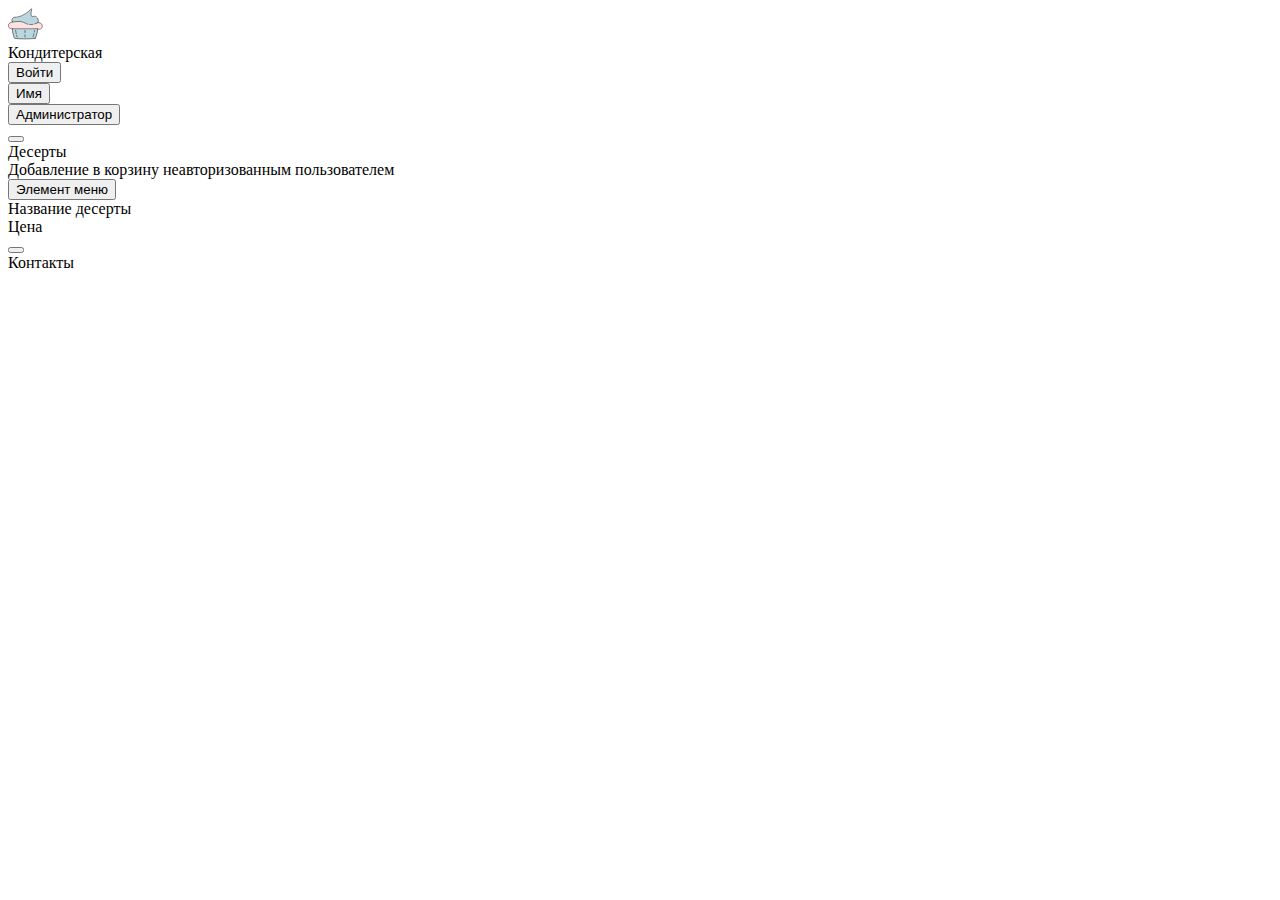
==== src/main/resources/templates/catalog.html @ 233114c6 "migrated on gradle" ====
<!DOCTYPE html>
<html lang="en" xmlns:th="http://thymeleaf.org" xmlns:sec="http://www.w3.org/1999/xhtml">
<head>
    <meta charset="UTF-8"/>
    <meta http-equiv="X-UA-Compatible" content="IE=edge"/>
    <meta name="viewport" content="width=device-width, initial-scale=1.0"/>
    <link rel="icon" type="image/png" href="\image\cake.svg"/>
    <link rel="stylesheet" href="\styles\null.css"/>
    <link rel="stylesheet" href="\styles\catalog.css"/>
    <title>Кондитерская</title>
</head>
<body>
<div class="wrapper">

    <header>
        <div class="block1">
            <div><a th:href="@{/catalog}"><img src="/image/cake.svg"/></a></div>
            <div class="title"><a th:href="@{/catalog}">Кондитерская</a></div>
        </div>
        <div class="block2">
            <a th:href="@{/login}">
                <div sec:authorize="!isAuthenticated()"><button class="btn_enter">Войти</button></div>
            </a>
            <a sec:authorize="hasRole('USER')" th:href="@{/user}">
                <div sec:authorize="isAuthenticated()"><button class="btn_name" th:text="${tempUser.getFirstName()}">Имя</button></div>
            </a>
            <a sec:authorize="hasRole('ADMIN')" th:href="@{/admin}">
                <div sec:authorize="isAuthenticated()"><button class="btn_name" th:text="${tempUser.getFirstName()}">Администратор</button></div>
            </a>
            <a sec:authorize="hasRole('USER')" th:href="@{/user/cart}">
                <button class="btn_cart_header"></button>
            </a>
        </div>
    </header>

    <div class="mini_title">Десерты</div>
    <div class="error_cart" th:text="${session.error}">Добавление в корзину неавторизованным пользователем</div>
    <main>
        <div class="menu">
            <div th:each="productType : ${productTypes}">
                <button class="btn_item">
                    <a th:href="@{/catalog/{id}(id=${productType.getId()})}">
                        <div class="item" th:text="${productType.getName()}">
                            Элемент меню
                        </div>
                    </a>
                </button>
            </div>
        </div>

        <div class="content">
            <div class="cards" id="cards">
                <div class="card" th:each="product : ${products}">
                    <div class="card_img" th:style="'background-image:url(' + @{'../image/' + ${product.getImage()}} + ');'"></div>
                    <div class="down_card">
                        <div class="card_info">
                            <div th:text="${product.getName()}">Название десерты</div>
                            <div th:text="'Цена: ' + ${product.getPrice()} + ' ₽'" class="price">Цена</div>
                        </div>
                        <form method="post">
                            <button type="submit" class="btn_cart" name="btn" th:value="${product.getId()}"></button>
                        </form>
                    </div>
                </div>
            </div>
        </div>
    </main>
    <footer>
        Контакты
    </footer>

</div>
</body>
</html>
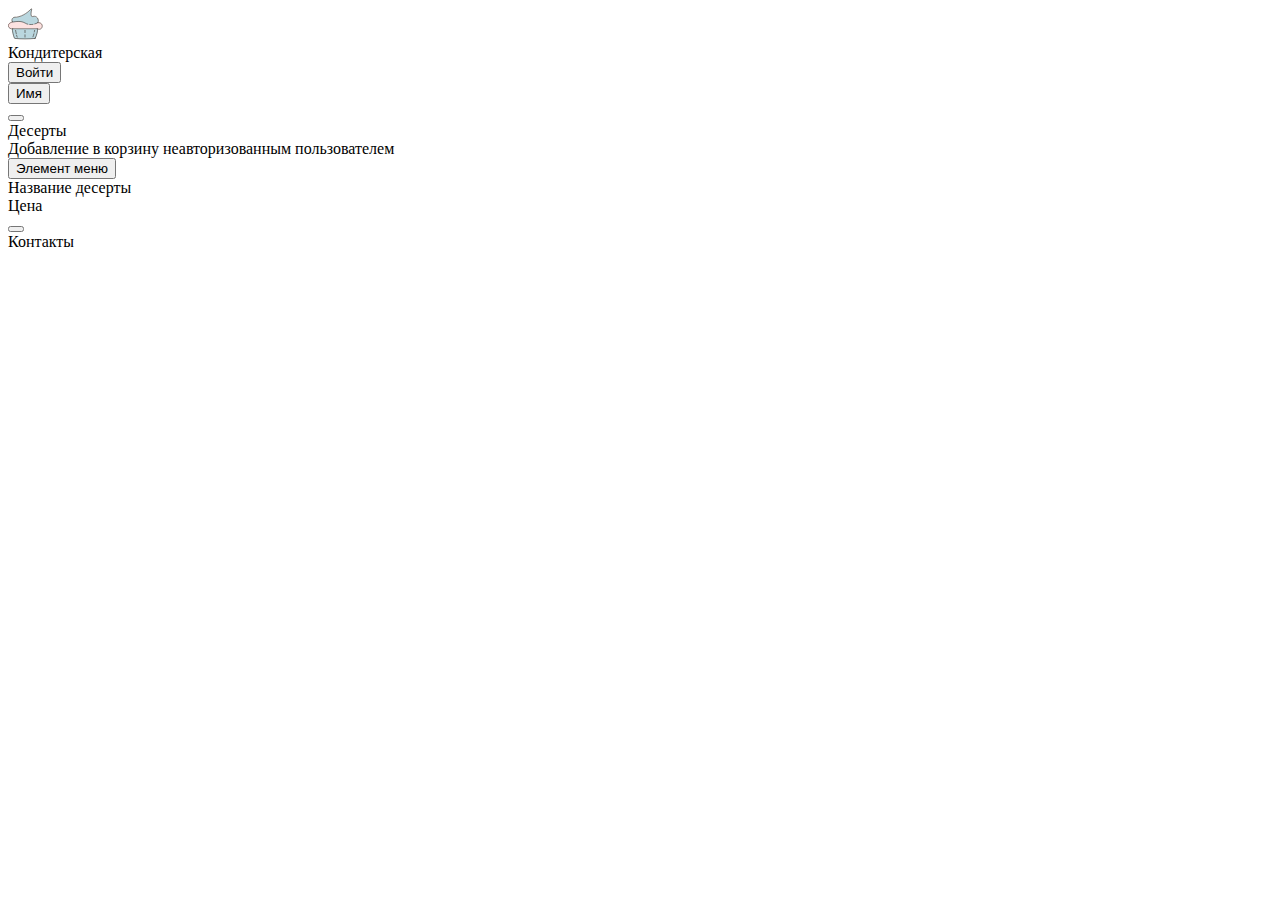
==== commit e41a2512: "new securityConfig, docker work without image" ====
--- a/src/main/resources/templates/catalog.html
+++ b/src/main/resources/templates/catalog.html
@@ -19,15 +19,12 @@
         </div>
         <div class="block2">
             <a th:href="@{/login}">
-                <div sec:authorize="!isAuthenticated()"><button class="btn_enter">Войти</button></div>
+                <div th:if="${tempUser == null}" sec:authorize="!isAuthenticated()"><button class="btn_enter">Войти</button></div>
             </a>
-            <a sec:authorize="hasRole('USER')" th:href="@{/user}">
-                <div sec:authorize="isAuthenticated()"><button class="btn_name" th:text="${tempUser.getFirstName()}">Имя</button></div>
+            <a th:href="@{/user}">
+                <div th:if="${tempUser != null}" sec:authorize="isAuthenticated()"><button class="btn_name" th:text="${tempUser.getFirstName()}">Имя</button></div>
             </a>
-            <a sec:authorize="hasRole('ADMIN')" th:href="@{/admin}">
-                <div sec:authorize="isAuthenticated()"><button class="btn_name" th:text="${tempUser.getFirstName()}">Администратор</button></div>
-            </a>
-            <a sec:authorize="hasRole('USER')" th:href="@{/user/cart}">
+            <a th:href="@{/user/cart}">
                 <button class="btn_cart_header"></button>
             </a>
         </div>
